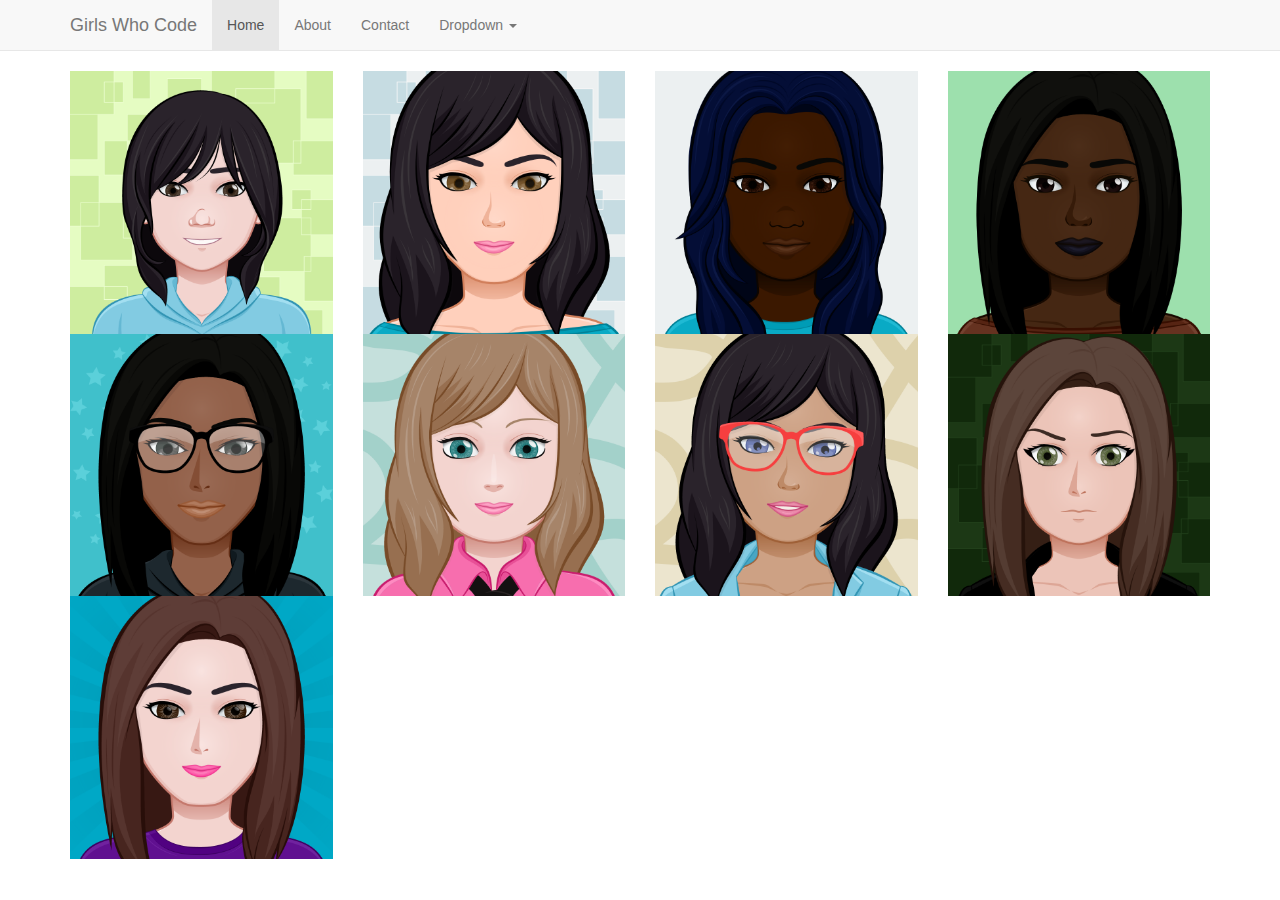
==== index.html @ 230abeda "initial commit" ====
<!DOCTYPE html>
<html lang="en">
  <head>
    <meta charset="utf-8">
    <meta http-equiv="X-UA-Compatible" content="IE=edge">
    <meta name="viewport" content="width=device-width, initial-scale=1">
    <!-- The above 3 meta tags *must* come first in the head; any other head content must come *after* these tags -->
    <meta name="Girls Who Code website" content="">
    <meta name="Adam Frazee" content="">
    <link rel="icon" href="../../favicon.ico">

    <title>Girls Who Code Miami University</title>

    <!-- Bootstrap core CSS -->
    <link href="./css/bootstrap.min.css" rel="stylesheet">
    <link href="./css/homeTheme.css" rel="stylesheet">

    <!-- IE10 viewport hack for Surface/desktop Windows 8 bug -->
    <link href="./assets/css/ie10-viewport-bug-workaround.css" rel="stylesheet">

    <!-- Custom styles for this template -->
    <link href="navbar-static-top.css" rel="stylesheet">

    <!-- Just for debugging purposes. Don't actually copy these 2 lines! -->
    <!--[if lt IE 9]><script src="../../assets/js/ie8-responsive-file-warning.js"></script><![endif]-->
    <script src="./assets/js/ie-emulation-modes-warning.js"></script>

    <!-- HTML5 shim and Respond.js for IE8 support of HTML5 elements and media queries -->
    <!--[if lt IE 9]>
      <script src="https://oss.maxcdn.com/html5shiv/3.7.3/html5shiv.min.js"></script>
      <script src="https://oss.maxcdn.com/respond/1.4.2/respond.min.js"></script>
    <![endif]-->
  </head>

  <body>

    <!-- Static navbar -->
    <nav class="navbar navbar-default navbar-static-top">
      <div class="container">
        <div class="navbar-header">
          <button type="button" class="navbar-toggle collapsed" data-toggle="collapse" data-target="#navbar" aria-expanded="false" aria-controls="navbar">
            <span class="sr-only">Toggle navigation</span>
            <span class="icon-bar"></span>
            <span class="icon-bar"></span>
            <span class="icon-bar"></span>
          </button>
          <a class="navbar-brand" href="#">Girls Who Code</a>
        </div>
        <div id="navbar" class="navbar-collapse collapse">
          <ul class="nav navbar-nav">
            <li class="active"><a href="#">Home</a></li>
            <li><a href="#about">About</a></li>
            <li><a href="#contact">Contact</a></li>
            <li class="dropdown">
              <a href="#" class="dropdown-toggle" data-toggle="dropdown" role="button" aria-haspopup="true" aria-expanded="false">Dropdown <span class="caret"></span></a>
              <ul class="dropdown-menu">
                <li><a href="#">Action</a></li>
                <li><a href="#">Another action</a></li>
                <li><a href="#">Something else here</a></li>
                <li role="separator" class="divider"></li>
                <li class="dropdown-header">Nav header</li>
                <li><a href="#">Separated link</a></li>
                <li><a href="#">One more separated link</a></li>
              </ul>
            </li>
          </ul>
        </div><!--/.nav-collapse -->
      </div>
    </nav>
<div class="container">
    <div class='row'>
        <div class="col-lg-3 col-md-4 col-sm-6 col-xs-12">
            <div class="hovereffect">
                <img class="img-responsive" src='./img/amy.png' alt="">
                <div class="overlay">
                    <h2>Amy</h2>
                    <p>
                        <a href="./studentPages/AmyWebpage/index.html">Website</a>
                    </p>
                </div>
            </div>
        </div>
        <div class="col-lg-3 col-md-4 col-sm-6 col-xs-12">
            <div class="hovereffect">
                <img class="img-responsive" src='./img/cynthia.png' alt="">
                <div class="overlay">
                    <h2>Cynthia</h2>
                    <p>
                        <a href="./studentPages/CynthiaWebpage/index.html">Website</a>
                    </p>
                </div>
            </div>

        </div>
        <div class="col-lg-3 col-md-4 col-sm-6 col-xs-12">
            <div class="hovereffect">
                <img class="img-responsive" src='./img/farai.png' alt="">
                <div class="overlay">
                    <h2>Farai</h2>
                    <p>
                        <a href="./studentPages/FaraiWebpage/index.html">Website</a>
                    </p>
                </div>
            </div>
        </div>
        <div class="col-lg-3 col-md-4 col-sm-6 col-xs-12">
            <div class="hovereffect">
                <img class="img-responsive" src='./img/mazvita.png' alt="">
                <div class="overlay">
                    <h2>Mazvita</h2>
                    <p>
                        <a href="./studentPages/MazvitaWebpage/index.html">Website</a>
                    </p>
                </div>
            </div>
        </div>
        <div class="col-lg-3 col-md-4 col-sm-6 col-xs-12">
            <div class="hovereffect">
                <img class="img-responsive" src='./img/morgan.png' alt="">
                <div class="overlay">
                    <h2>Morgan</h2>
                    <p>
                        <a href="./studentPages/MorganWebpage/index.html">Website</a>
                    </p>
                </div>
            </div>
        </div>
            <div class="col-lg-3 col-md-4 col-sm-6 col-xs-12">
            <div class="hovereffect">
                <img class="img-responsive" src='./img/olivia.png' alt="">
                <div class="overlay">
                    <h2>Olivia</h2>
                    <p>
                        <a href="./studentPages/OliviaWebpage/index.html">Website</a>
                    </p>
                </div>
            </div>
        </div>
                <div class="col-lg-3 col-md-4 col-sm-6 col-xs-12">
                <div class="hovereffect">
                <img class="img-responsive" src='./img/shreya.png' alt="">
                <div class="overlay">
                    <h2>Shreya</h2>
                    <p>
                        <a href="./studentPages/ShreyaWebpage/index.html">Website</a>
                    </p>
                </div>
            </div>
        </div>
                <div class="col-lg-3 col-md-4 col-sm-6 col-xs-12">
                <div class="hovereffect">
                <img class="img-responsive" src='./img/sofia.png' alt="">
                <div class="overlay">
                    <h2>Sofia</h2>
                    <p>
                        <a href="./studentPages/SofiaWebpage/index.html">Website</a>
                    </p>
                </div>
        </div>
        </div>
        <div class="col-lg-3 col-md-4 col-sm-6 col-xs-12">
            <div class="hovereffect">
                <img class="img-responsive" src='./img/trinity.png' alt="">
                <div class="overlay">
                    <h2>Trinity</h2>
                    <p>
                        <a href="./studentPages/TrinityWebpage/index.html">Website</a>
                    </p>
                </div>
            </div>
        </div>
     </div>   
</div>


    <!-- Bootstrap core JavaScript
    ================================================== -->
    <!-- Placed at the end of the document so the pages load faster -->
    <script src="https://ajax.googleapis.com/ajax/libs/jquery/1.12.4/jquery.min.js"></script>
    <script>window.jQuery || document.write('<script src="../../assets/js/vendor/jquery.min.js"><\/script>')</script>
    <script src="./js/bootstrap.min.js"></script>
    <!-- IE10 viewport hack for Surface/desktop Windows 8 bug -->
    <script src="./assets/js/ie10-viewport-bug-workaround.js"></script>
  </body>
</html>
---- css/homeTheme.css ----
.hovereffect {
  width: 100%;
  height: 100%;
  float: left;
  overflow: hidden;
  position: relative;
  text-align: center;
  cursor: default;
}

.hovereffect .overlay {
  position: absolute;
  overflow: hidden;
  opacity: 0;
  filter: alpha(opacity=0);
  width: 55%;
  height: 81%;
  left: 22%;
  top: 10%;
  border-radius: 80%;
  border: 2px solid #FFF;
  -webkit-transition: opacity 0.35s, -webkit-transform 0.35s;
  transition: opacity 0.35s, transform 0.35s;
  -webkit-transform: translate3d(50%,50%,0);
  transform: translate3d(50%,50%,0);
}

.hovereffect:hover .overlay {
  background-color: rgba(0,0,0,0.3);
}

.hovereffect img {
  display: block;
  position: relative;
  -webkit-transition: all 0.35s;
  transition: all 0.35s;
}

.hovereffect:hover img {
  filter: url('data:image/svg+xml;charset=utf-8,<svg xmlns="http://www.w3.org/2000/svg"><filter id="filter"><feComponentTransfer color-interpolation-filters="sRGB"><feFuncR type="linear" slope="1.4" /><feFuncG type="linear" slope="1.4" /><feFuncB type="linear" slope="1.4" /></feComponentTransfer></filter></svg>#filter');
  filter: brightness(1.4);
  -webkit-filter: brightness(1.4);
}

.hovereffect h2 {
  text-transform: uppercase;
  text-align: center;
  position: relative;
  font-size: 17px;
  padding: 10px;
  background-color: transparent;
  color: #FFF;
  padding: 1em 0;
  opacity: 0;
  filter: alpha(opacity=0);
  -webkit-transition: opacity 0.35s, -webkit-transform 0.35s;
  transition: opacity 0.35s, transform 0.35s;
  -webkit-transform: translate3d(-150%,-400%,0);
  transform: translate3d(-150%,-400%,0);
}

.hovereffect a, .hovereffect p {
  color: #FFF;
  padding: 1em 0;
  opacity: 0;
  filter: alpha(opacity=0);
  -webkit-transition: opacity 0.35s, -webkit-transform 0.35s;
  transition: opacity 0.35s, transform 0.35s;
  -webkit-transform: translate3d(-150%,-400%,0);
  transform: translate3d(-150%,-400%,0);
}

.hovereffect:hover a, .hovereffect:hover p, .hovereffect:hover h2, .hovereffect:hover .overlay {
  opacity: 1;
  filter: alpha(opacity=100);
  -webkit-transform: translate3d(0,0,0);
  transform: translate3d(0,0,0);
}
---- assets/css/ie10-viewport-bug-workaround.css ----
/*!
 * IE10 viewport hack for Surface/desktop Windows 8 bug
 * Copyright 2014-2015 Twitter, Inc.
 * Licensed under MIT (https://github.com/twbs/bootstrap/blob/master/LICENSE)
 */

/*
 * See the Getting Started docs for more information:
 * http://getbootstrap.com/getting-started/#support-ie10-width
 */
@-ms-viewport     { width: device-width; }
@-o-viewport      { width: device-width; }
@viewport         { width: device-width; }
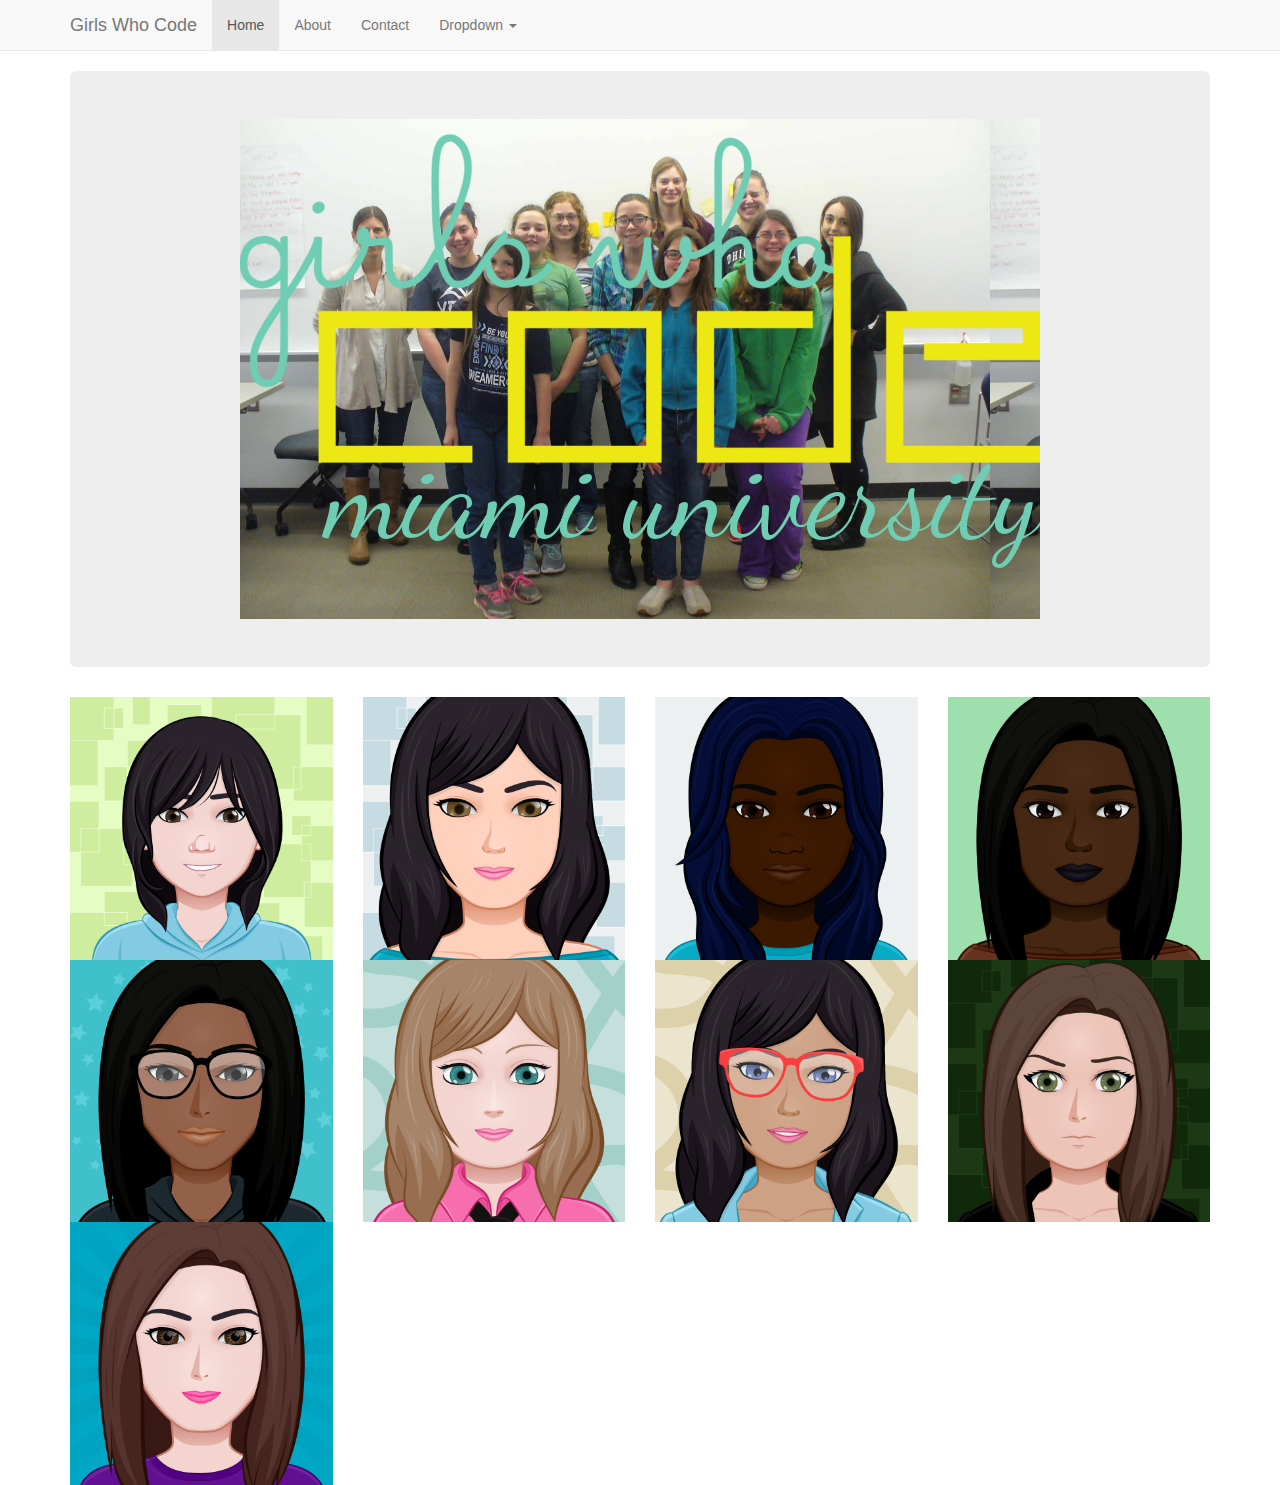
==== commit ba086195: "Added a jumbotron, and several images for front page" ====
--- a/index.html
+++ b/index.html
@@ -67,6 +67,11 @@
         </div><!--/.nav-collapse -->
       </div>
     </nav>
+    <div class="container">
+	    <div class='jumbotron'>
+		 <img id='gwcImage' class="img-responsive" src='./img/gwcmiami.png'  alt=""> 
+	    </div>
+    </div>
 <div class="container">
     <div class='row'>
         <div class="col-lg-3 col-md-4 col-sm-6 col-xs-12">
--- a/css/homeTheme.css
+++ b/css/homeTheme.css
@@ -1,4 +1,8 @@
-
+#gwcImage{
+  margin: 0 auto;
+  background:url(../img/group.jpg);
+  background-size: auto 100%;
+}
 .hovereffect {
   width: 100%;
   height: 100%;
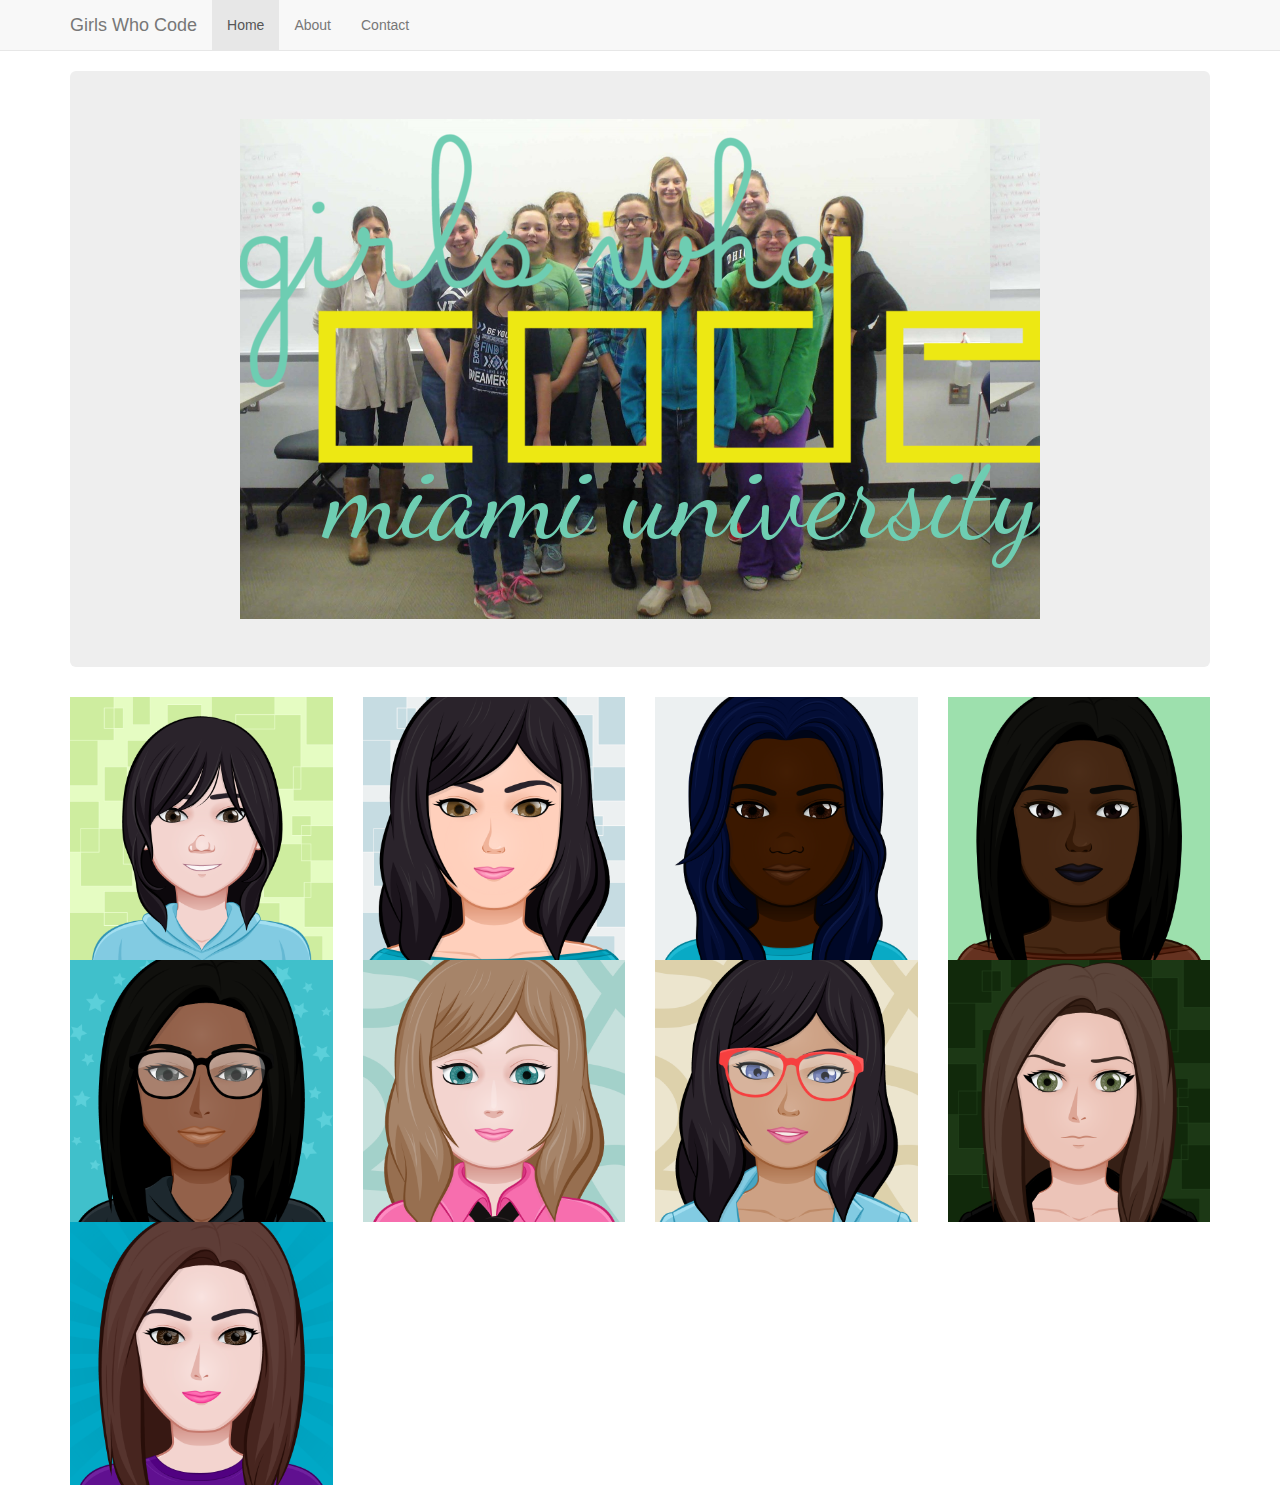
==== commit 1daa6110: "added basis of contact and about pages" ====
--- a/index.html
+++ b/index.html
@@ -49,20 +49,9 @@
         <div id="navbar" class="navbar-collapse collapse">
           <ul class="nav navbar-nav">
             <li class="active"><a href="#">Home</a></li>
-            <li><a href="#about">About</a></li>
-            <li><a href="#contact">Contact</a></li>
-            <li class="dropdown">
-              <a href="#" class="dropdown-toggle" data-toggle="dropdown" role="button" aria-haspopup="true" aria-expanded="false">Dropdown <span class="caret"></span></a>
-              <ul class="dropdown-menu">
-                <li><a href="#">Action</a></li>
-                <li><a href="#">Another action</a></li>
-                <li><a href="#">Something else here</a></li>
-                <li role="separator" class="divider"></li>
-                <li class="dropdown-header">Nav header</li>
-                <li><a href="#">Separated link</a></li>
-                <li><a href="#">One more separated link</a></li>
-              </ul>
-            </li>
+            <li><a href="./gwc/about/index.html">About</a></li>
+            <li><a href="./gwc/contact/index.html">Contact</a></li>
+            
           </ul>
         </div><!--/.nav-collapse -->
       </div>
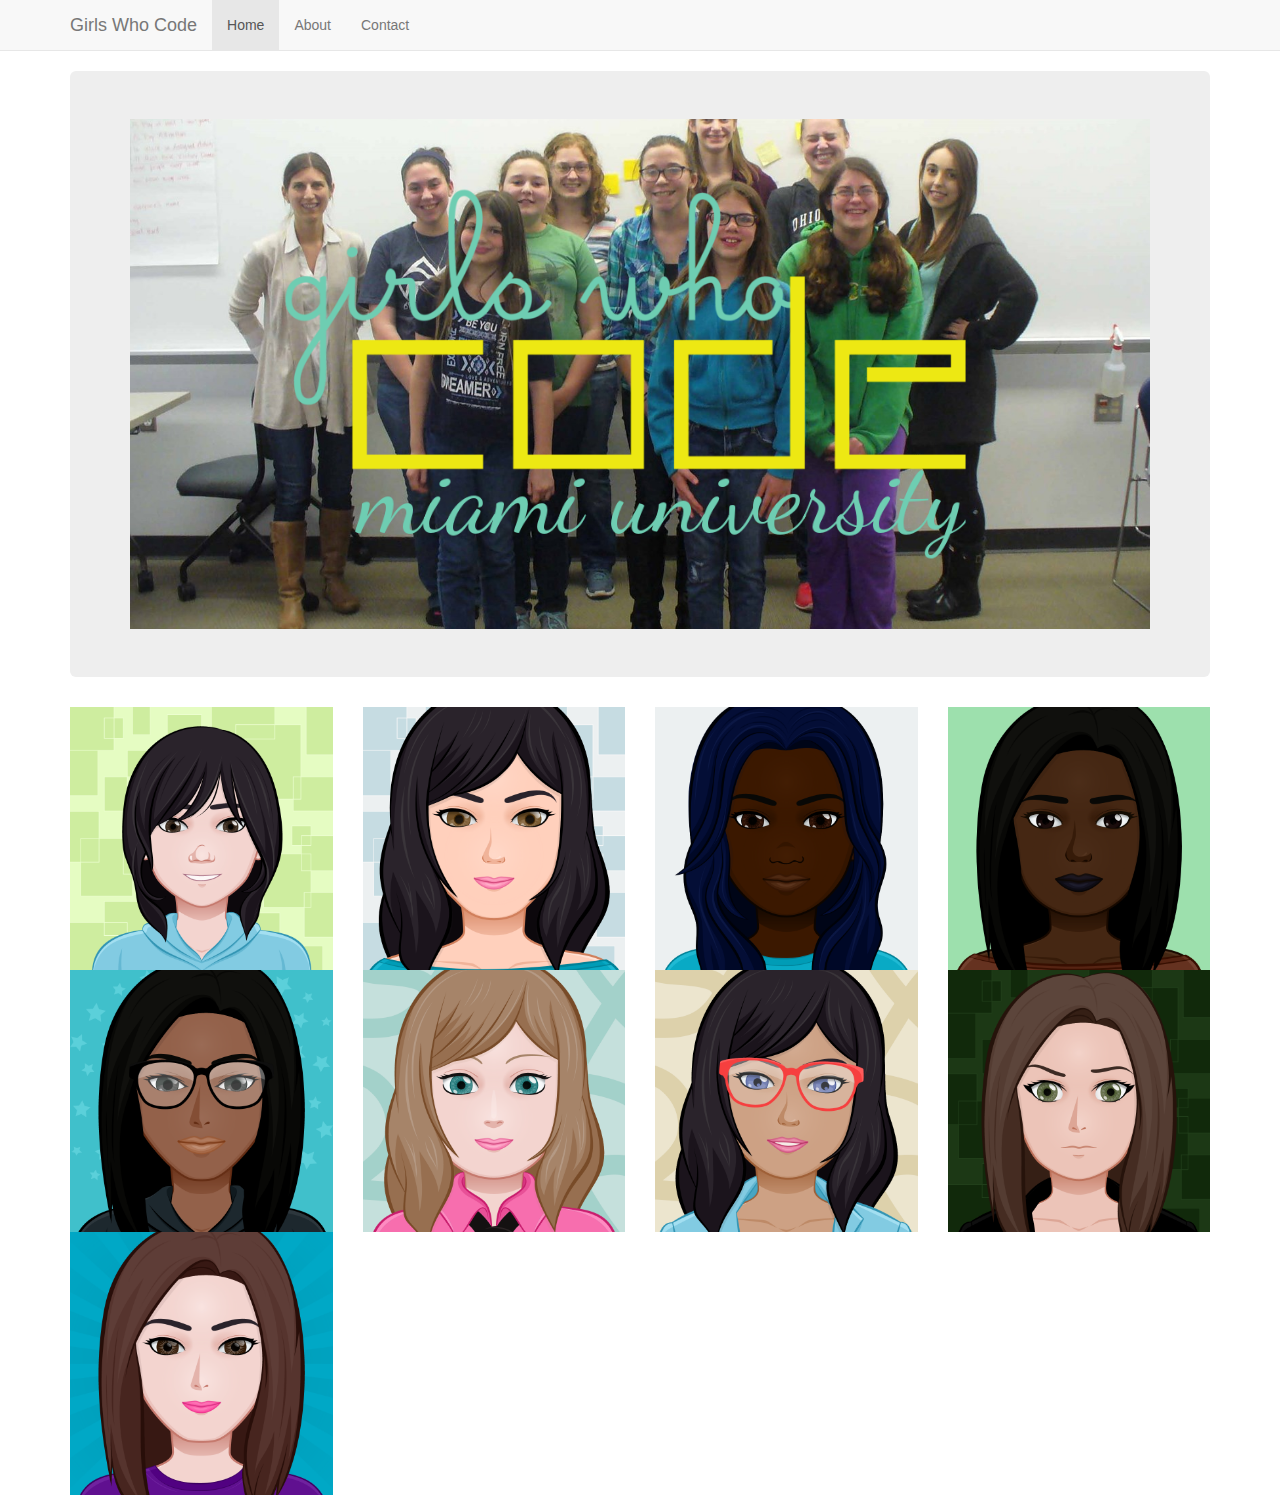
==== commit adac7b97: "updated contact page, and made it more presentable." ====
--- a/index.html
+++ b/index.html
@@ -7,7 +7,7 @@
     <!-- The above 3 meta tags *must* come first in the head; any other head content must come *after* these tags -->
     <meta name="Girls Who Code website" content="">
     <meta name="Adam Frazee" content="">
-    <link rel="icon" href="../../favicon.ico">
+    <link rel="icon" href="./img/favicon.png">
 
     <title>Girls Who Code Miami University</title>
 
@@ -58,7 +58,7 @@
     </nav>
     <div class="container">
 	    <div class='jumbotron'>
-		 <img id='gwcImage' class="img-responsive" src='./img/gwcmiami.png'  alt=""> 
+		 <img id='gwcImage' class="img-responsive" src='./img/gwcm2.png'  alt=""> 
 	    </div>
     </div>
 <div class="container">
--- a/css/homeTheme.css
+++ b/css/homeTheme.css
@@ -2,6 +2,9 @@
   margin: 0 auto;
   background:url(../img/group.jpg);
   background-size: auto 100%;
+  background-size:     cover;                      /* <------ */
+  background-repeat:   no-repeat;
+  background-position: center center;              /* optional, center the image */
 }
 .hovereffect {
   width: 100%;
